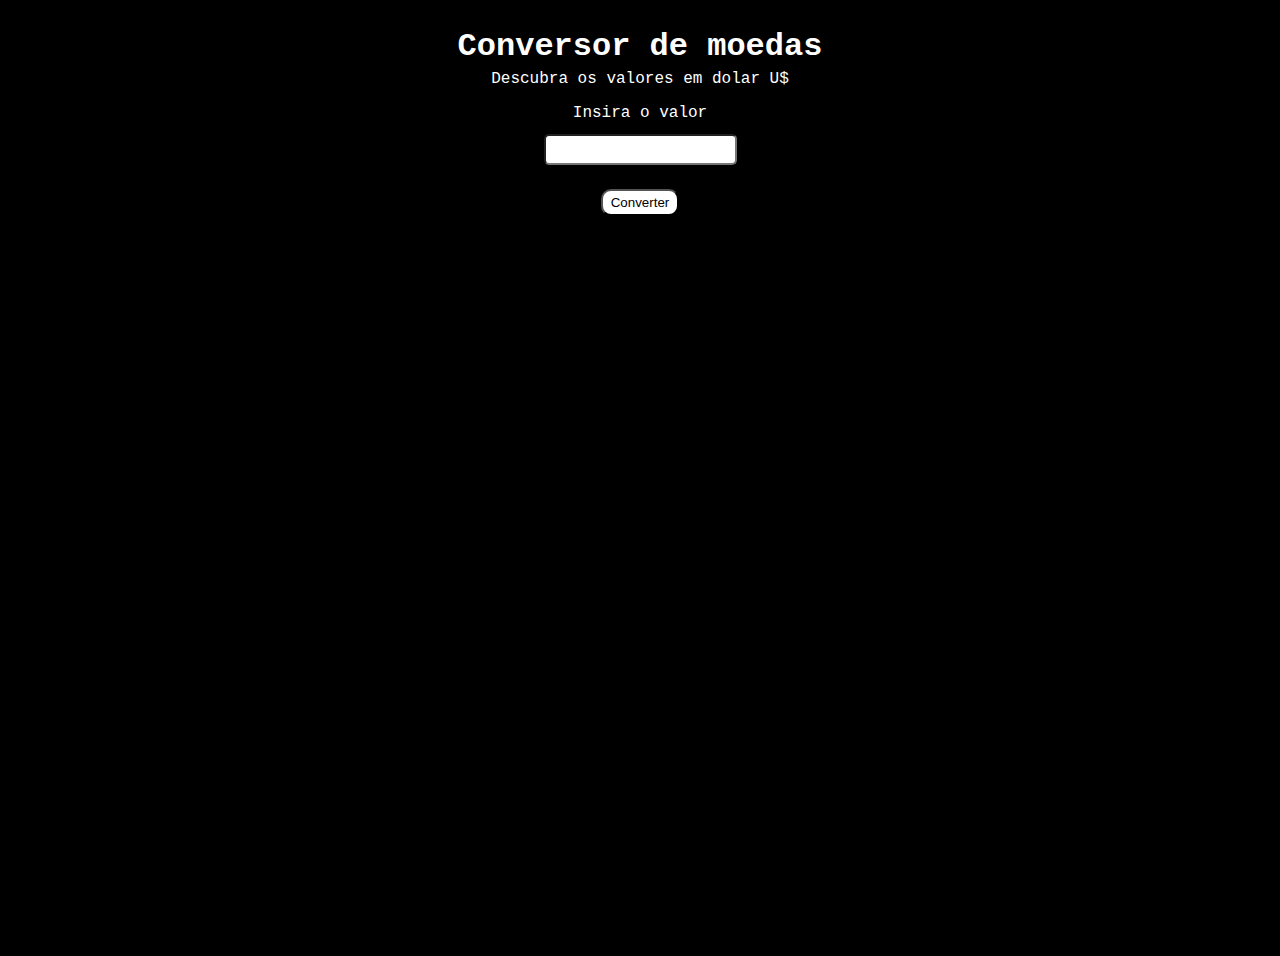
==== conversor/index.html @ b51fa1bb "Conversor de moedas" ====
<!DOCTYPE html>
<html lang="pt-br">
<head>
    <meta charset="UTF-8">
    <meta http-equiv="X-UA-Compatible" content="IE=edge">
    <meta name="viewport" content="width=device-width, initial-scale=1.0">
    <link rel="stylesheet" href="style.css">
    <title>Calcule</title>
</head>
<body>

    <div class="container">

        <h1 class="page-title">
          Conversor de moedas
        </h1>

        <p class="page-subtitle">
          Descubra os valores em dolar U$
        </p>
    
        <label for="moeda">Insira o valor</label>
        <br>

        <input type="number" id="valor" size="2" />
        <br>

        <button type="submit" onclick="Converter()">Converter</button>

        <h2 id="valorConvertido"></h2>

      </div>
</body>
</html>
---- conversor/style.css ----
@charset "UTF-8";

body {
    font-family: "Roboto Mono", monospace;
    min-height: 400px;
    background-color: #000000;
    background-size: 100vh;
    background-position: center bottom;
    background-repeat: no-repeat;
  }
  
  .container {
    text-align: center;
    padding: 20px;
    height: 100vh;
  }
  
  .page-title {
    color: #ffffff;
    margin: 0 0 5px;
  }
  
  .page-subtitle {
    color: #ffffff;
    margin-top: 5px;
  }
  
  .page-logo {
    width: 200px;
  }
  
  .alura-logo {
    width: 40px;
    position: absolute;
    top: 10px;
    right: 10px;
  }
  
  input {
    margin: 12px;
    padding: 6px;
    border-radius: 5px;
  }
  
  label {
    color: white;
  }
  
  button {
    margin-top: 12px;
    padding: 4px 8px;
    border-radius: 10px;
    background: #ffffff;
  }
  
  h2 {
    color: #ffffff;
    font-size: 30px;
  }
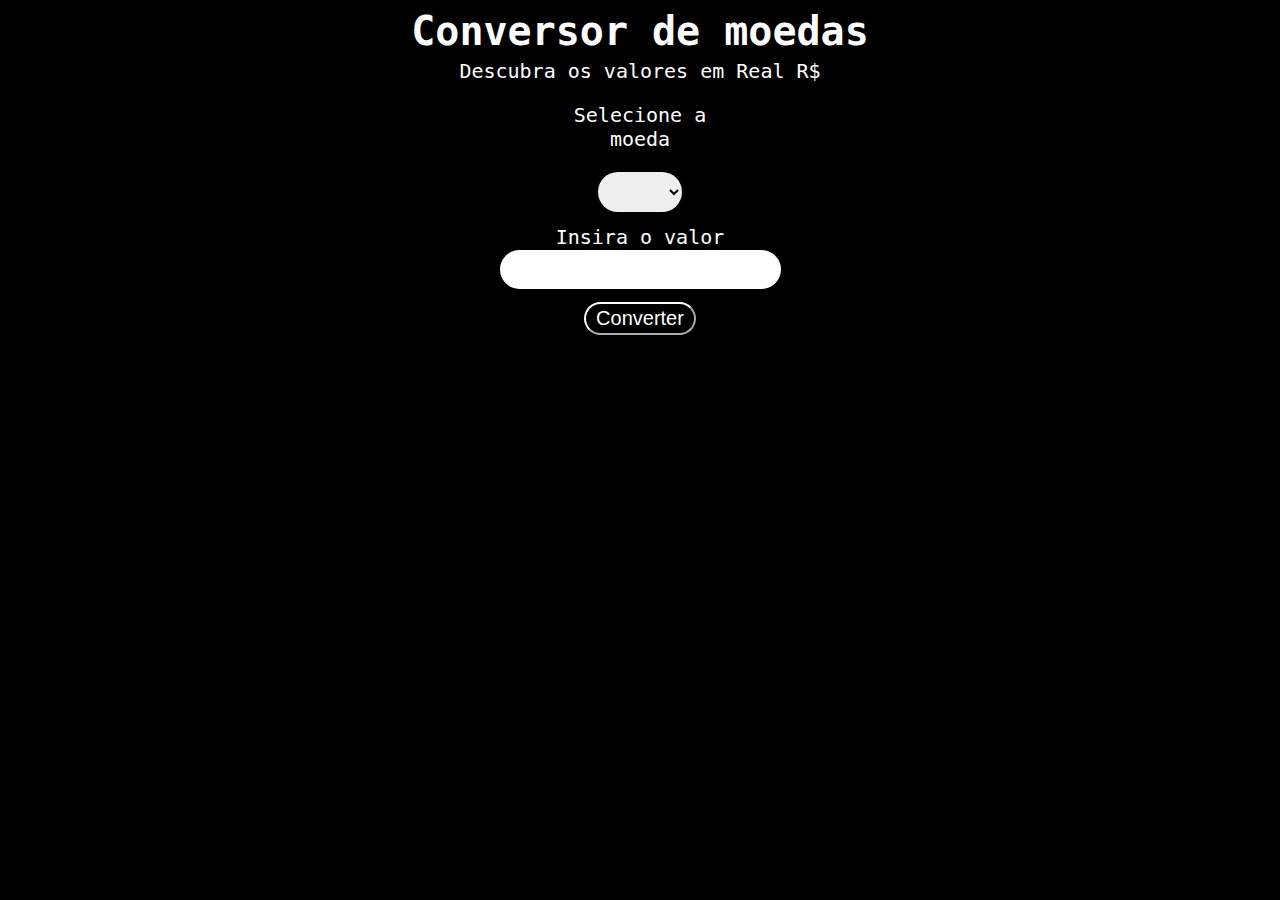
==== commit d16dc316: "alteração" ====
--- a/conversor/index.html
+++ b/conversor/index.html
@@ -9,26 +9,32 @@
 </head>
 <body>
 
-    <div class="container">
+  <div class="container">
+    <h1 class="page-title">
+      Conversor de moedas
+    </h1>
+    <p class="page-subtitle">
+      Descubra os valores em Real R$
+    </p>
 
-        <h1 class="page-title">
-          Conversor de moedas
-        </h1>
-
-        <p class="page-subtitle">
-          Descubra os valores em dolar U$
-        </p>
-    
-        <label for="moeda">Insira o valor</label>
-        <br>
-
-        <input type="number" id="valor" size="2" />
-        <br>
-
-        <button type="submit" onclick="Converter()">Converter</button>
-
-        <h2 id="valorConvertido"></h2>
-
+    <div class="card">
+      <div class="MoedaMM">
+        <p>Selecione a moeda</p>
+        <select id="moeda">
+          <option value="0" selected></option>
+          <option value="1">Dolar</option>
+          <option value="2">Euro</option>
+          <option value="3">Libra</option>
+          <option value="4">BTC</option>
+        </select>
       </div>
+      <label for="moeda">Insira o valor</label><br>
+      <input type="number" id="valor" size="2" /><br>
+      <button type="submit" onclick="update()">Converter</button>
+      <h2 id="valorConvertido"></h2>
+    </div>
+  </div>
+  <a href="https://alura.com.br/" target="_blank">
+    <img src="https://www.alura.com.br/assets/img/home/alura-logo.svg" alt="" class="alura-logo">
 </body>
 </html>--- a/conversor/style.css
+++ b/conversor/style.css
@@ -1,60 +1,102 @@
 @charset "UTF-8";
 
 body {
-    font-family: "Roboto Mono", monospace;
-    min-height: 400px;
-    background-color: #000000;
-    background-size: 100vh;
-    background-position: center bottom;
-    background-repeat: no-repeat;
-  }
-  
-  .container {
-    text-align: center;
-    padding: 20px;
-    height: 100vh;
-  }
-  
-  .page-title {
-    color: #ffffff;
-    margin: 0 0 5px;
-  }
-  
-  .page-subtitle {
-    color: #ffffff;
-    margin-top: 5px;
-  }
-  
-  .page-logo {
-    width: 200px;
-  }
-  
-  .alura-logo {
-    width: 40px;
-    position: absolute;
-    top: 10px;
-    right: 10px;
-  }
-  
-  input {
-    margin: 12px;
-    padding: 6px;
-    border-radius: 5px;
-  }
-  
-  label {
-    color: white;
-  }
-  
-  button {
-    margin-top: 12px;
-    padding: 4px 8px;
-    border-radius: 10px;
-    background: #ffffff;
-  }
-  
-  h2 {
-    color: #ffffff;
-    font-size: 30px;
-  }
-  +  font-family: "Roboto Mono", monospace;
+  text-align: center;
+  background-color: #000000;
+  background-size: cover;
+  background-position: center top;
+  background-repeat: no-repeat;
+  background-attachment: fixed;
+  filter: blur (50px);
+}
+
+.container {
+  text-align: center;
+  background-color: #00000099;
+  background-repeat: space;
+  width: 500px;
+  position: center;
+  margin-left: auto;
+  margin-right: auto;
+  border-radius: 30px;
+  font-size: 20px;
+  color:#fff;
+}
+
+.page-title {
+  color: #ffffff;
+  margin: 0 0 5px;
+}
+
+.page-subtitle {
+  color: #ffffff;
+  margin-top: 5px;
+}
+
+.page-logo {
+  width: 200px;
+}
+
+.alura-logo {
+  width: 40px;
+  position: absolute;
+  top: 10px;
+  right: 10px;
+}
+
+}
+
+label {
+  color: white;
+}
+
+button {
+  margin-top: 12px;
+  padding: 4px 8px;
+  border-radius: 10px;
+  background: #ffffff;
+}
+
+h2 {
+  color: #ffffff;
+  font-size: 30px;
+}
+
+.MoedaMM {
+  color: #ffffff;
+  margin: 12px;
+  border-radius: 5px;
+  width: 200px;
+  position: center;
+  margin-left: auto;
+  margin-right: auto;
+}
+input {
+  margin: 1px;
+  padding: 8px;
+  border-radius: 100px;
+  border-color: #000000;
+  border: 0;
+  outline: none;
+  font-size: 20px;
+}
+select {
+  margin: 1px;
+  padding: 8px;
+  border-radius: 100px;
+  border-color: #000000;
+  border: 0;
+  outline: none;
+  font-size: 20px;
+}
+button {
+  margin-top: 12px;
+  padding: 3px 10px;
+  border-radius: 100px;
+  background: #00000001;
+  color: #fff;
+  border: 10;
+  border-color: #fff;
+  font-size: 20px;
+}
